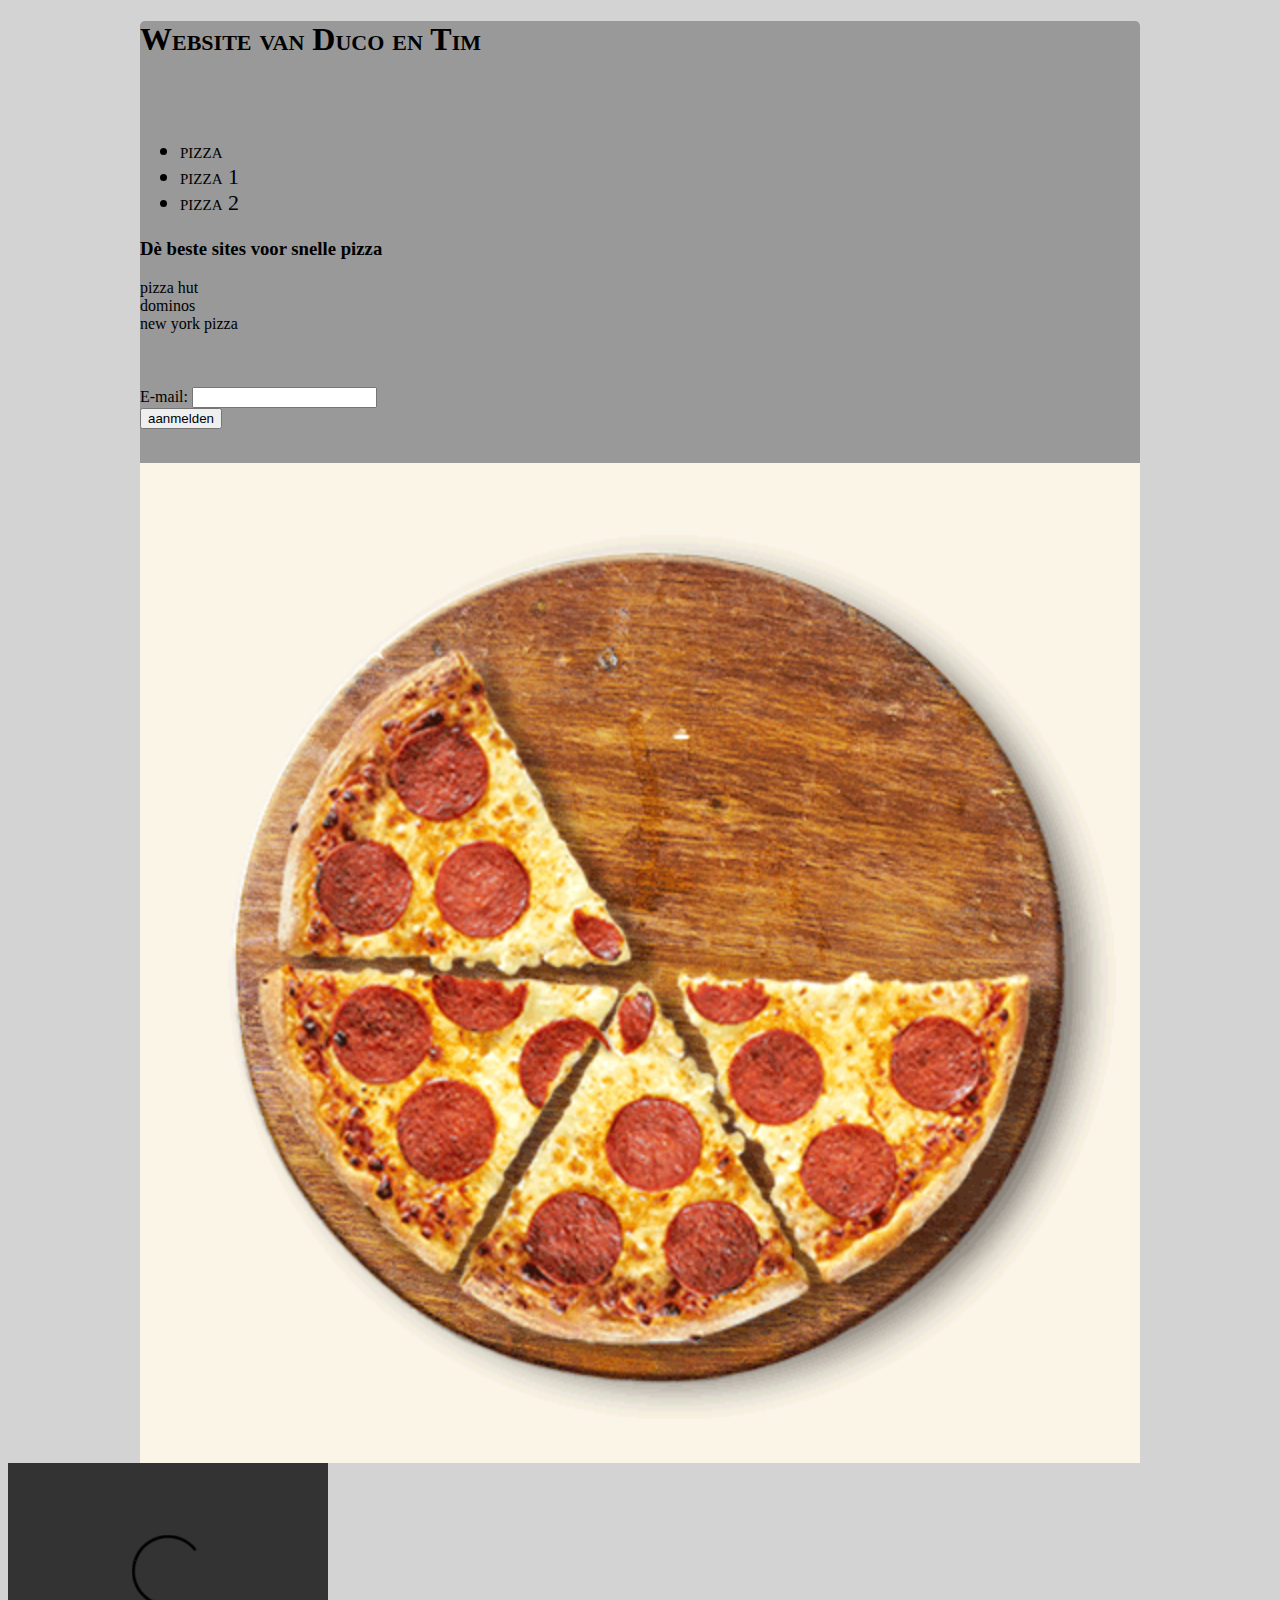
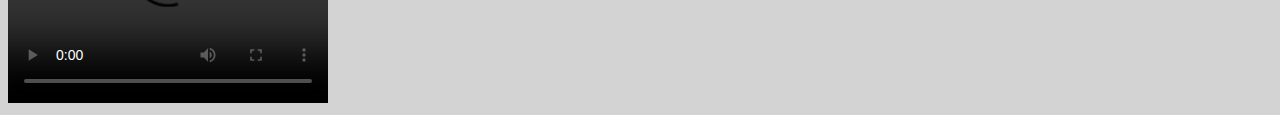
==== index.html @ ecf4a212 "Update index.html" ====
<!DOCTYPE html>
<html>
	<head>
		<title>
			website van duco en Tim
		</title>
<meta charset="utf-8" />
<meta description="de website over pizza">
<link href="style.css" rel="stylesheet">


</head>


</html>
<body>
	<div>

	<h1> Website van Duco en Tim </h1>
	<br>
	<br>
	<ul>	
		<li> <a href="pizza.html">pizza</a> </li>
		<li> <a href="pizza1.html">pizza 1 </a> </li>
		<li> <a href="pizza2.html">pizza 2</a></li>
	
		
		</ul>

<p>
		<h3>Dè beste sites voor snelle pizza</h3>
	<a href="https://pizzahut.nl/"> pizza hut </a><br>
	<a href="https://www.dominos.nl/"> dominos</a><br>
	<a href="https://www.newyorkpizza.nl/"> new york pizza </a><br>
<br>
		<br>
		<br>
		<form action="/action_page.php">
  E-mail: <input type="text" name="username"><br>
  <input type="Submit" value="aanmelden">
</form>
	
	</p>
	<br>
<img src="pizza.gif" width="1000" alt="Een zalige pizza." >
<br>
	
		</div>
<br>
<br>
<br>
<br>

<video width="320" height="240" controls>
  <source src="ONEMINUTEOFPURESATISFACTIONCompilation1.mp4" type="video/mp4">
</video>


</body>
---- style.css ----
body {
	background-color: #d3d3d3;
}

Li{
	display:right;
	margin:"200px";
	font-variant: small-caps;
}

a{
	
	color:#000000;
	text-decoration:none;
}

a:hover{
	color:#0606CC
}

img{
	
	float:right;
}

div{
	width:1000px;
	height:100%;
	background-color:#999999;
	margin-left: auto;
	margin-right: auto;
	border-radius: 5px;
}

ul{
	float:none;
	width:560px;
	font-size: 22px;
	font-variant: small-caps;
	
}
h1{
	font-variant: small-caps;
}
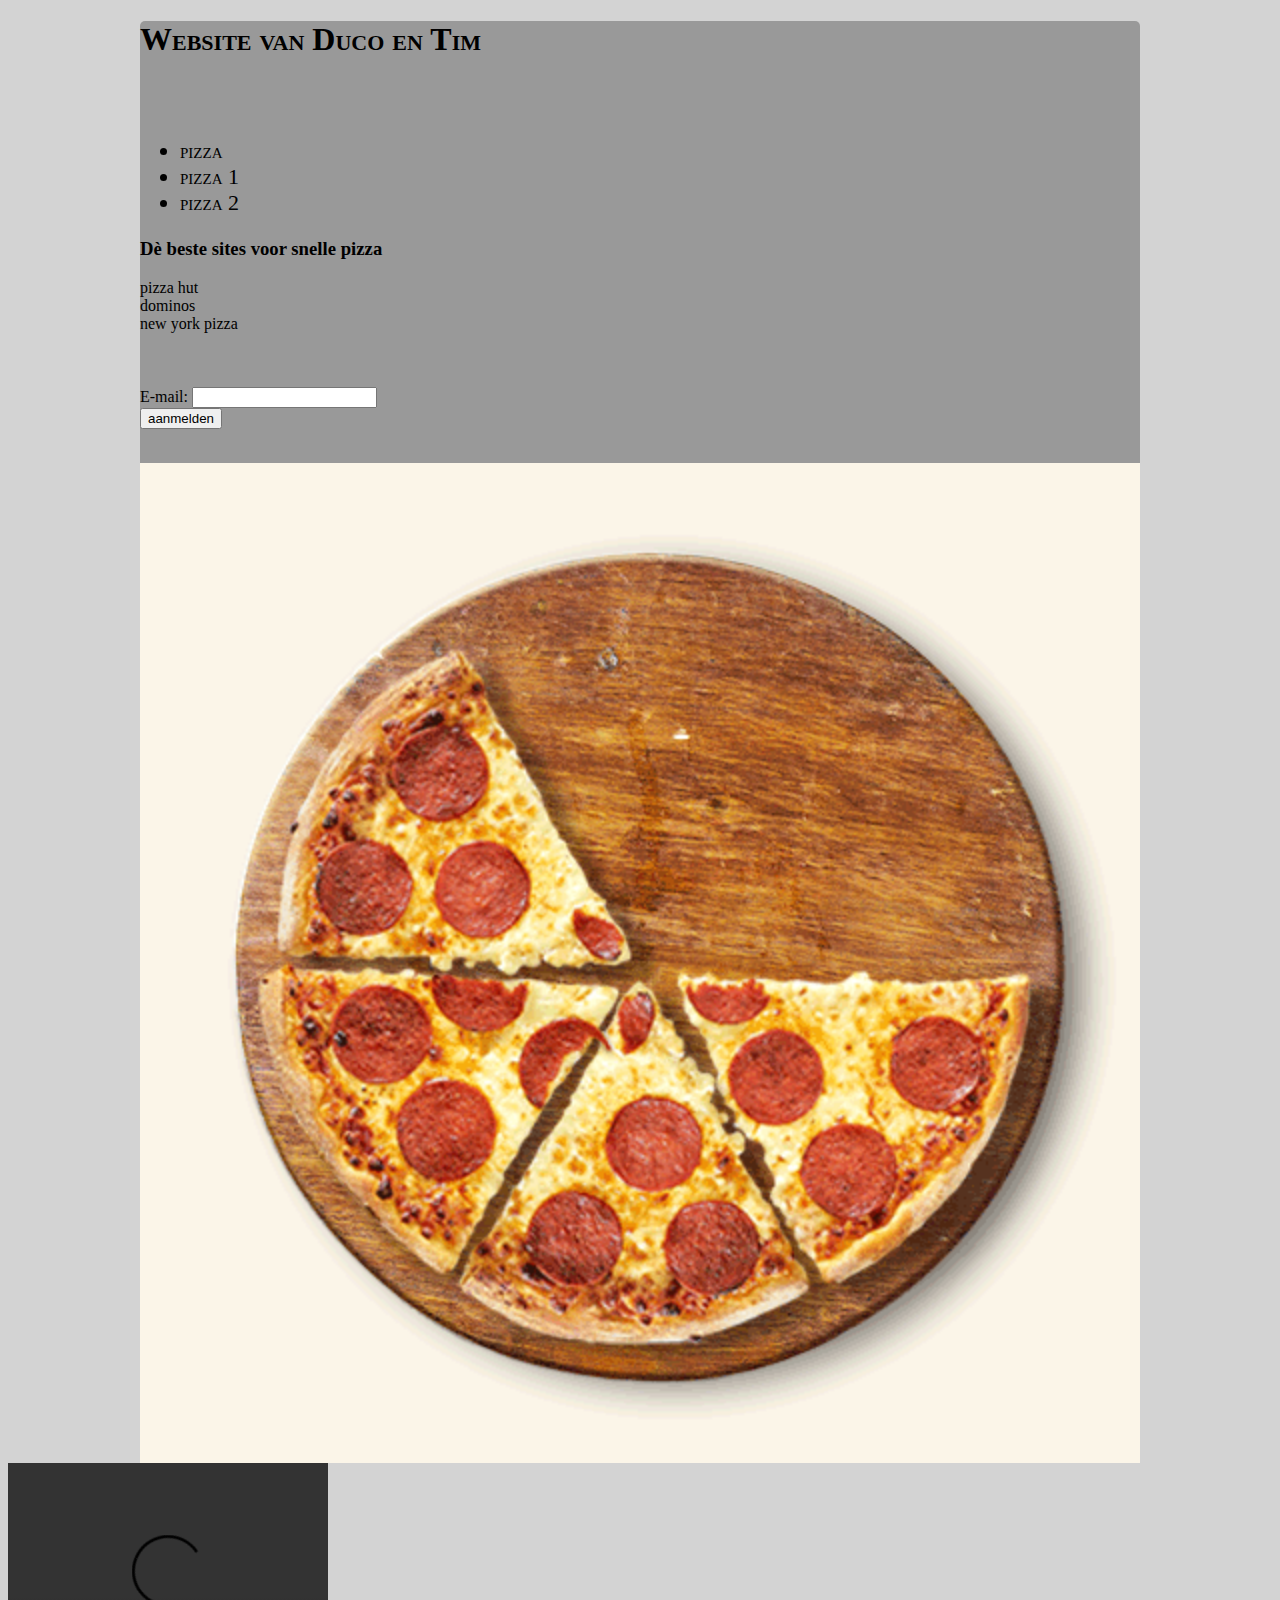
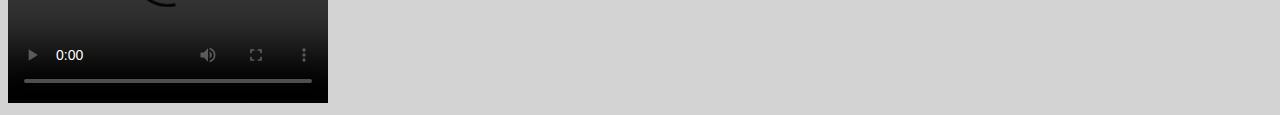
==== commit 4b6a9789: "Update index.html" ====
--- a/index.html
+++ b/index.html
@@ -7,7 +7,7 @@
 <meta charset="utf-8" />
 <meta description="de website over pizza">
 <link href="style.css" rel="stylesheet">
-
+<link rel="shortcut icon" href="pizza klein.png" />
 
 </head>
 
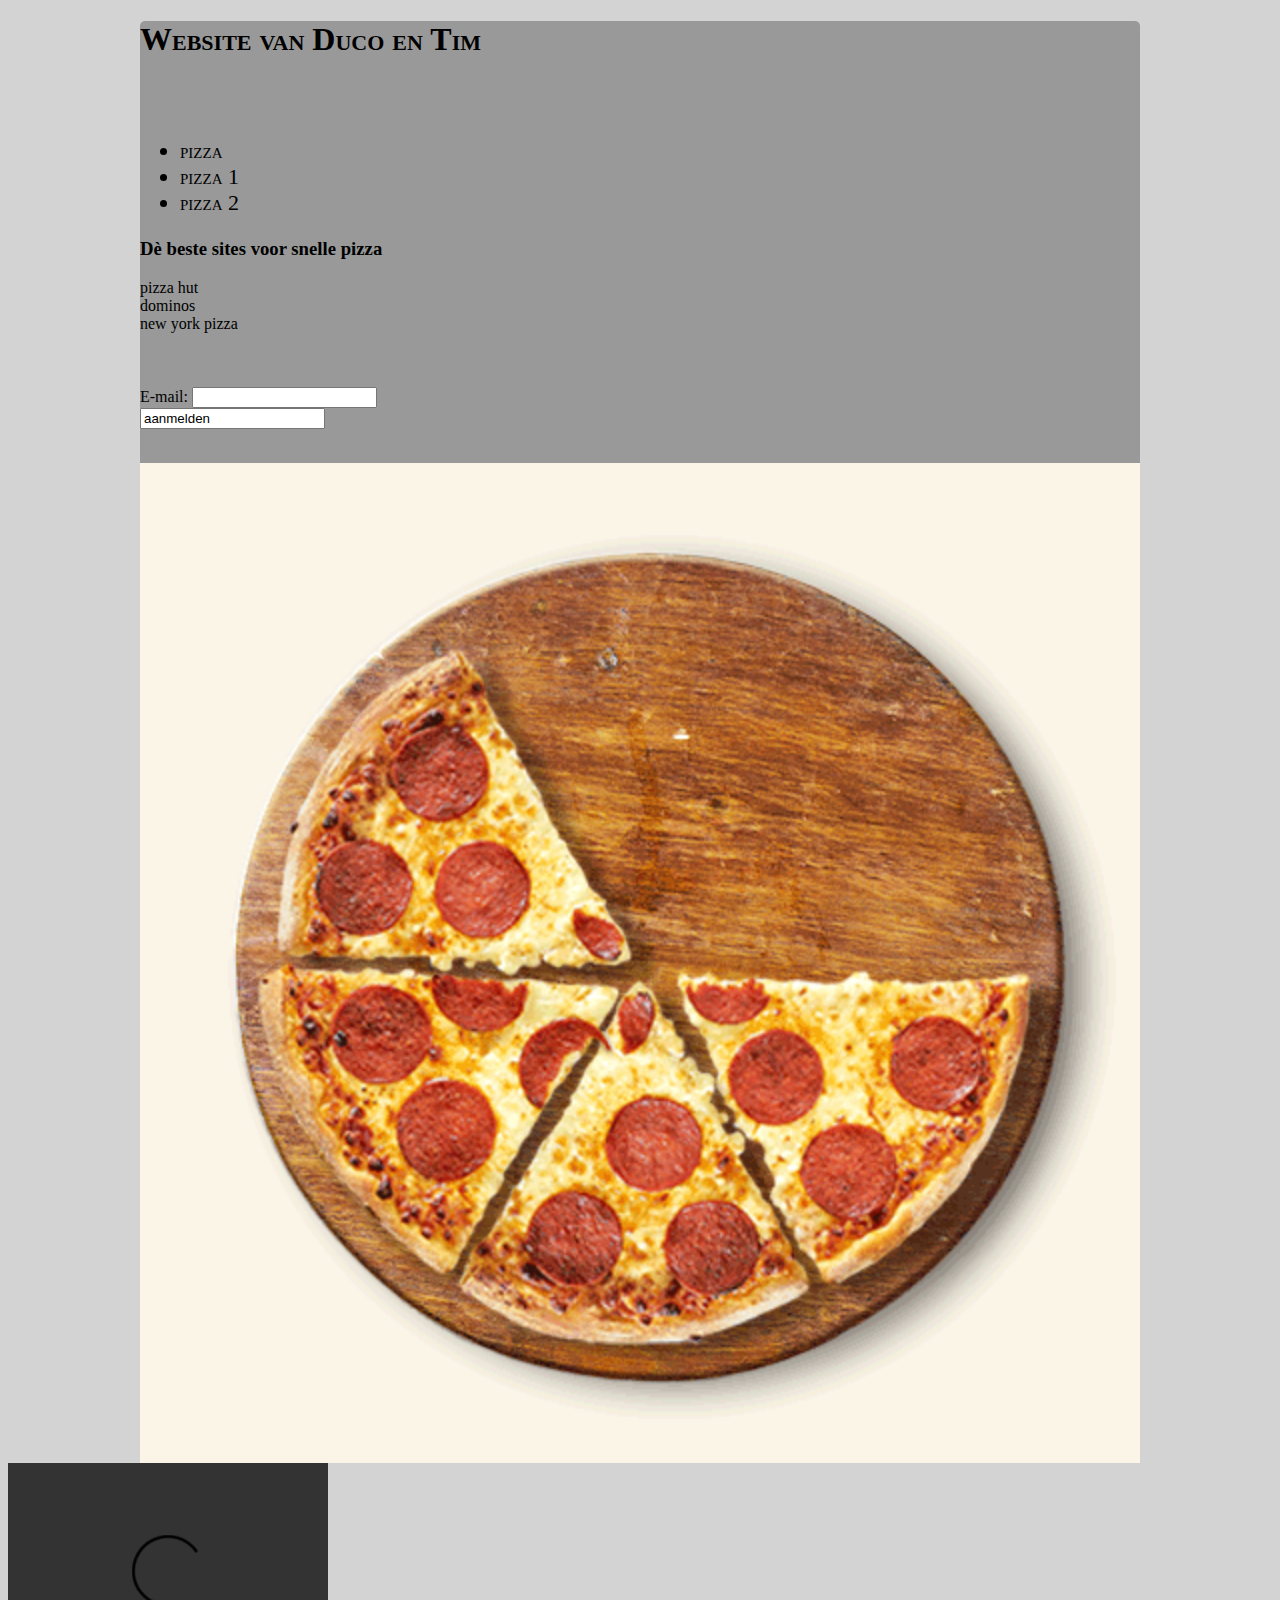
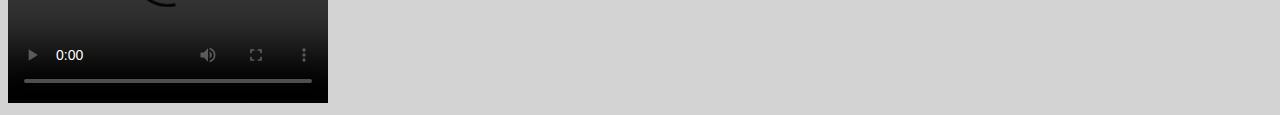
==== commit 9967c8f7: "Update index.html" ====
--- a/index.html
+++ b/index.html
@@ -37,7 +37,7 @@
 		<br>
 		<form action="/action_page.php">
   E-mail: <input type="text" name="username"><br>
-  <input type="Submit" value="aanmelden">
+  <input type="href:https://www.youtube.com/watch?v=g7kLOtt_gYw" value="aanmelden">
 </form>
 	
 	</p>
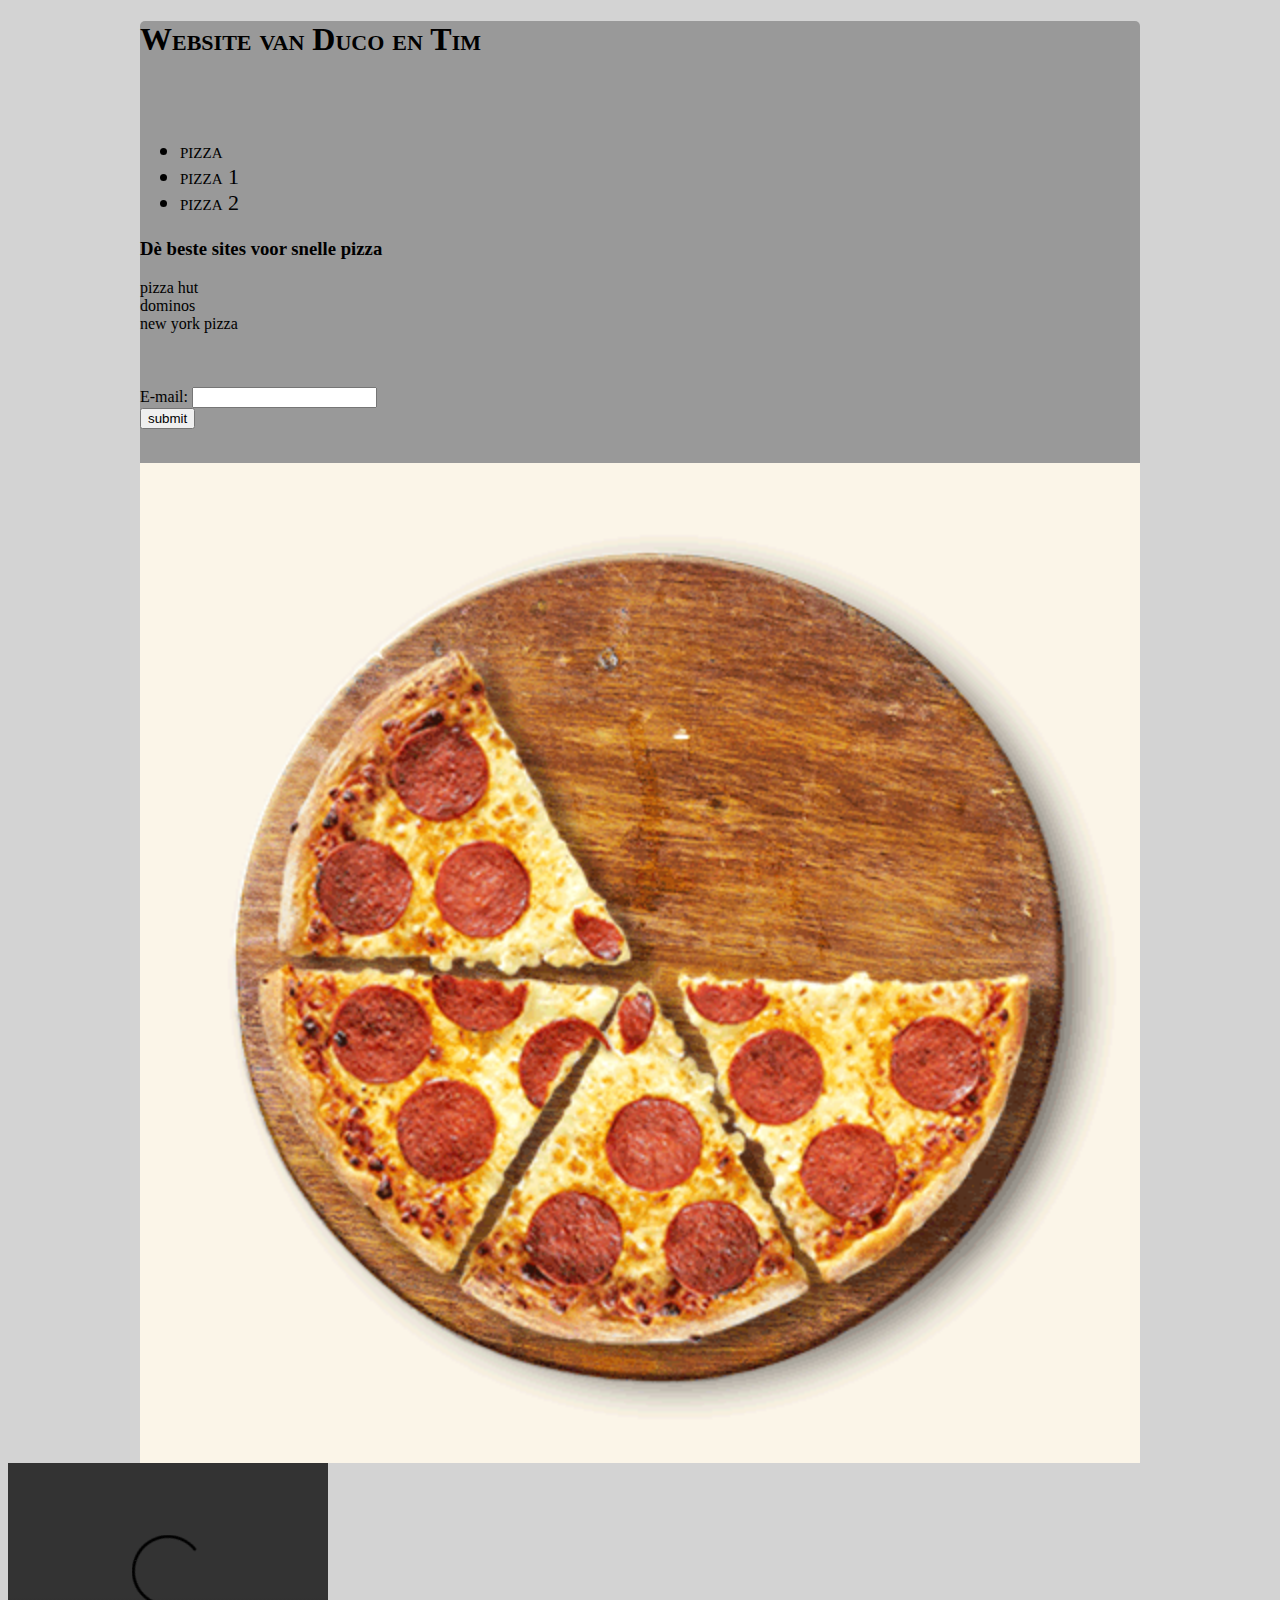
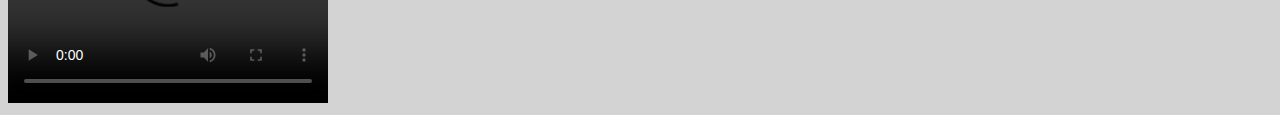
==== commit 1d6ec3cd: "Update index.html" ====
--- a/index.html
+++ b/index.html
@@ -35,9 +35,9 @@
 <br>
 		<br>
 		<br>
-		<form action="/action_page.php">
+<form action="/action_page.php">
   E-mail: <input type="text" name="username"><br>
-  <input type="href:https://www.youtube.com/watch?v=g7kLOtt_gYw" value="aanmelden">
+<button onclick="window.location.href = 'https://www.youtube.com/watch?v=g7kLOtt_gYw';">submit</button>
 </form>
 	
 	</p>
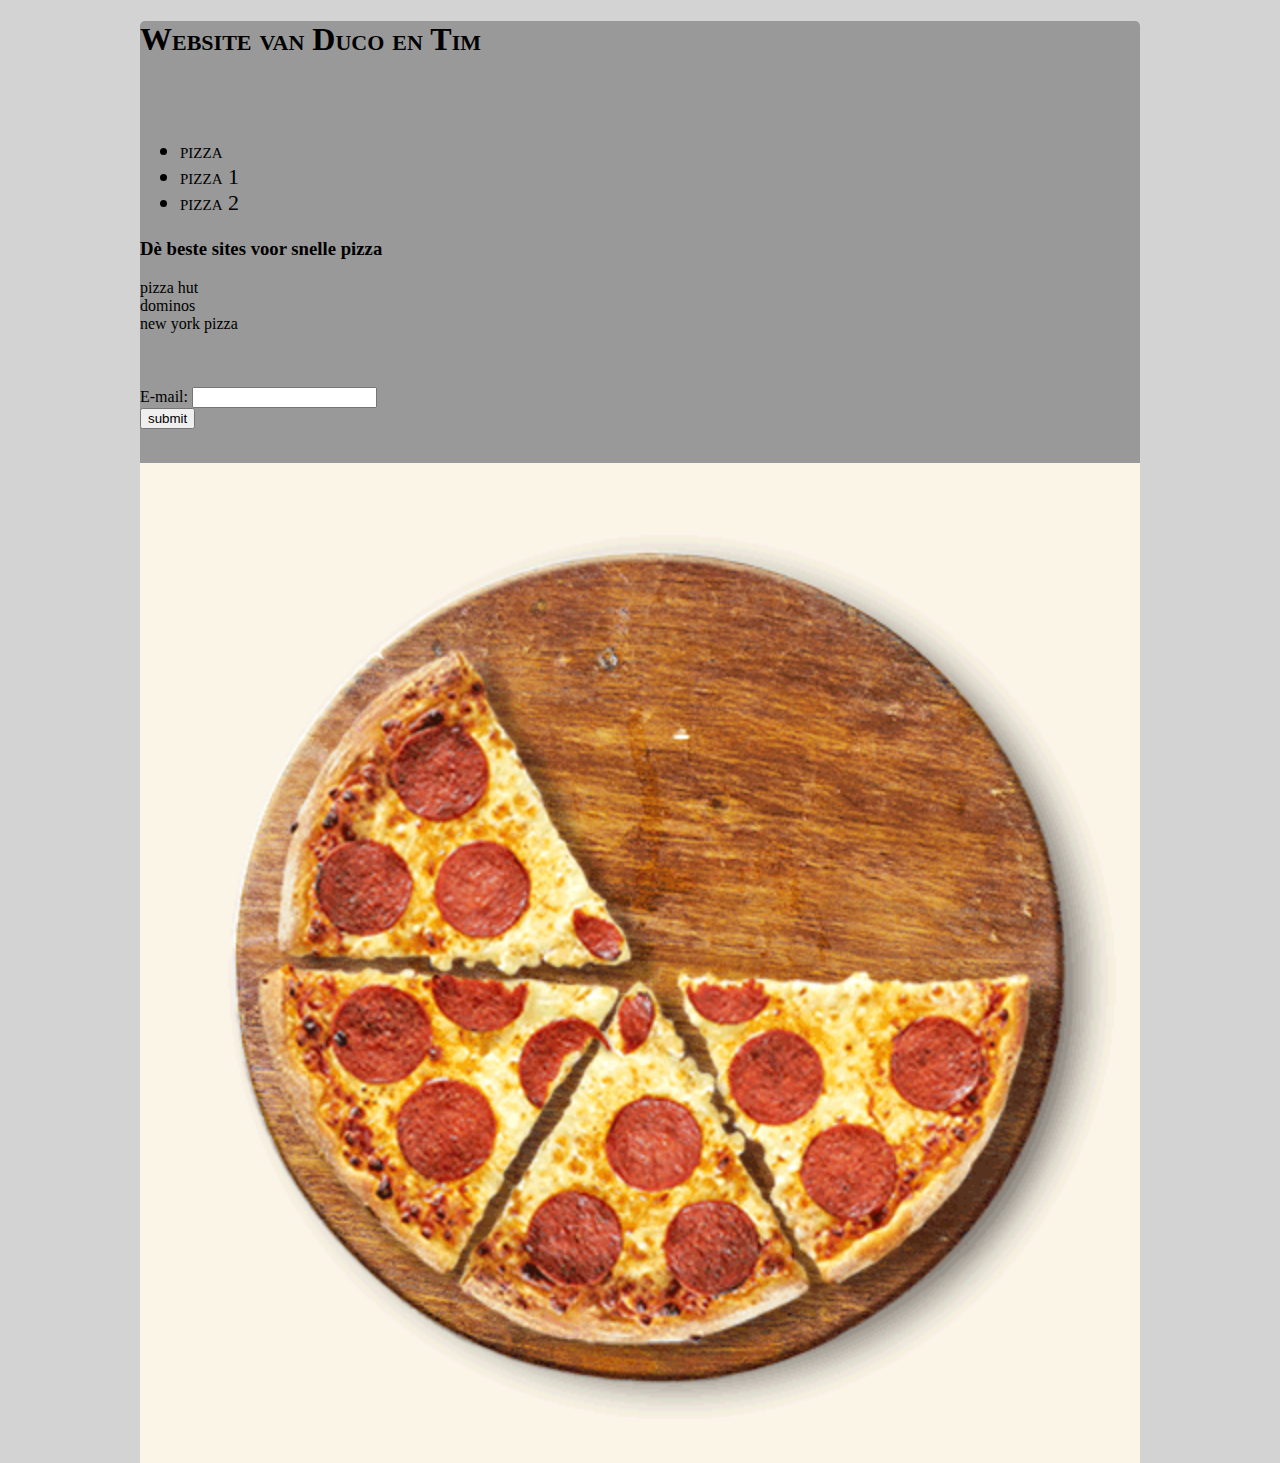
==== commit 1a6bb050: "Update index.html" ====
--- a/index.html
+++ b/index.html
@@ -51,10 +51,6 @@
 <br>
 <br>
 
-<video width="320" height="240" controls>
-  <source src="ONEMINUTEOFPURESATISFACTIONCompilation1.mp4" type="video/mp4">
-</video>
-
 
 </body>
 
--- a/style.css
+++ b/style.css
@@ -1,6 +1,15 @@
 body {
 	background-color: #d3d3d3;
-}
+    -ms-touch-action: none;
+    touch-action: none;
+    -webkit-touch-callout: none;
+    -webkit-user-select: none;
+    -khtml-user-select: none;
+    -moz-user-select: none;
+    -ms-user-select: none;
+    user-select: none;
+    }
+
 
 Li{
 	display:right;
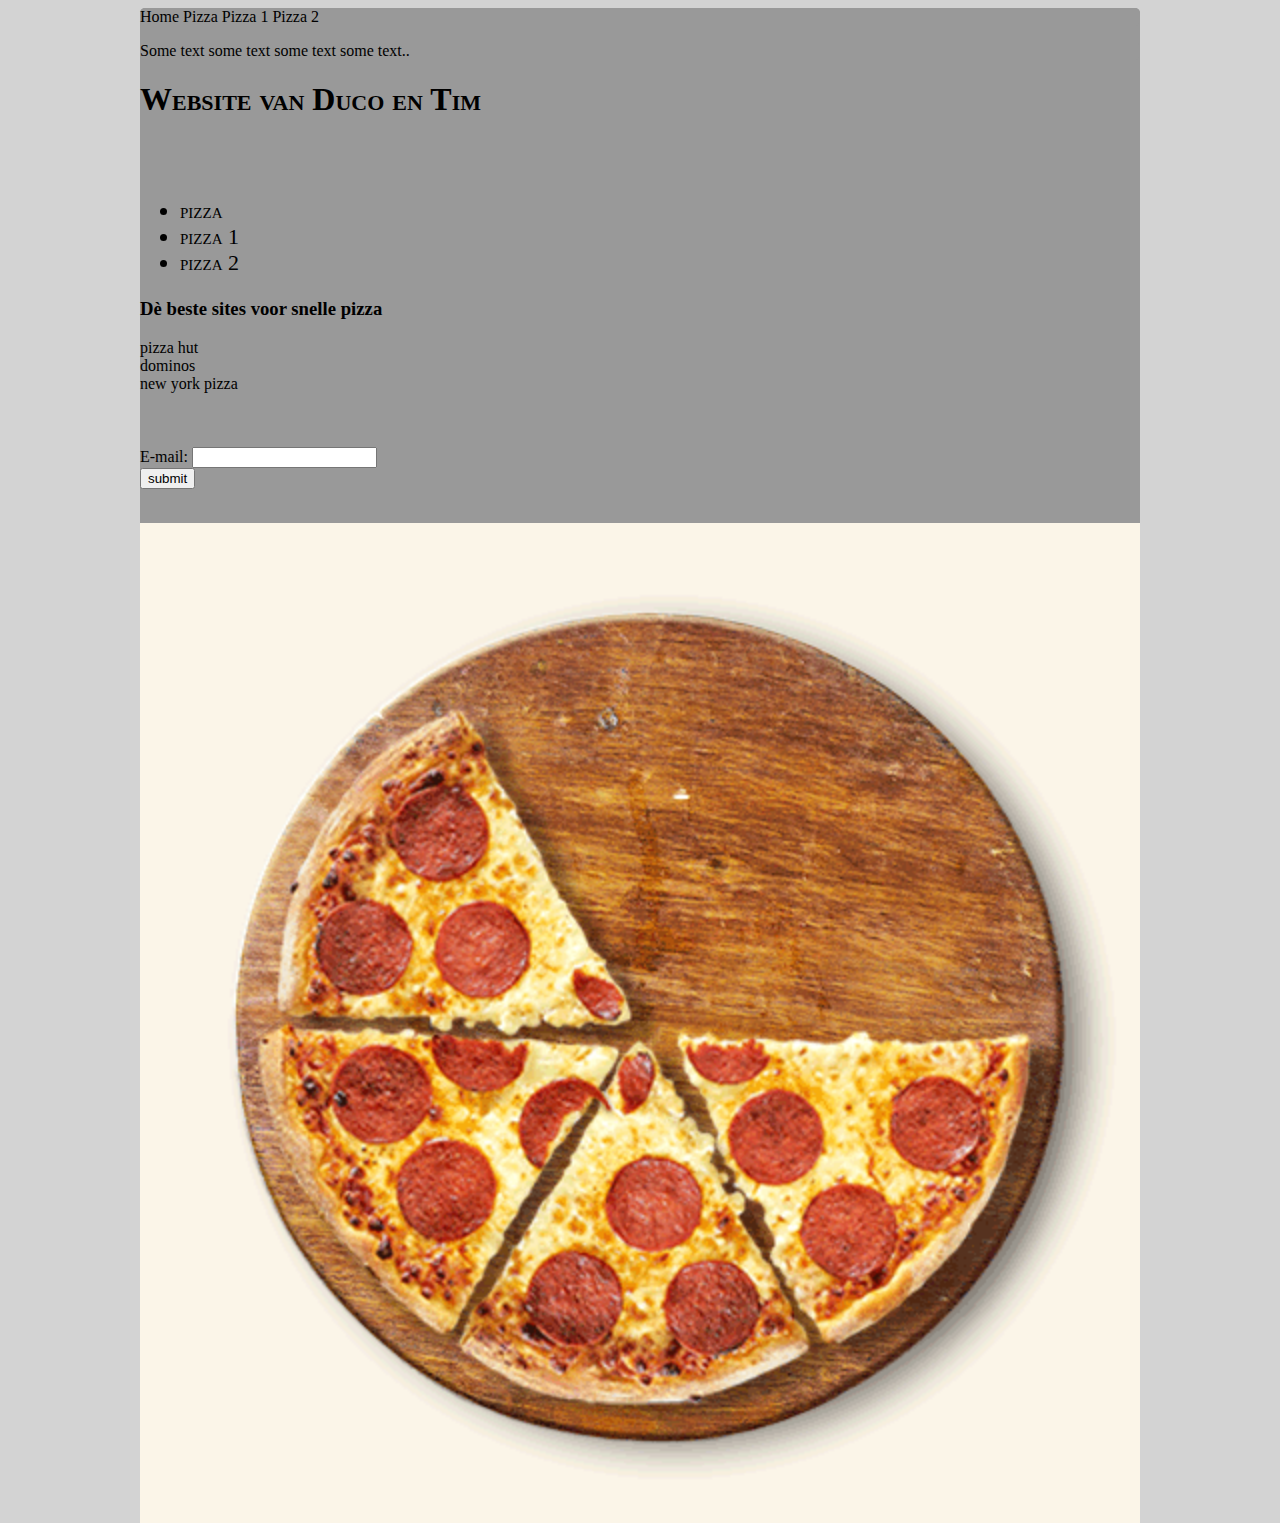
==== commit db980d80: "Update index.html" ====
--- a/index.html
+++ b/index.html
@@ -15,7 +15,16 @@
 </html>
 <body>
 	<div>
+<div class="navbar">
+  <a href="index.html">Home</a>
+  <a href="pizza.html">Pizza</a>
+  <a href="pizza1.html">Pizza 1</a>
+<a href="pizza2.html">Pizza 2</a>
+</div>
 
+<div class="main">
+  <p>Some text some text some text some text..</p>
+</div>
 	<h1> Website van Duco en Tim </h1>
 	<br>
 	<br>
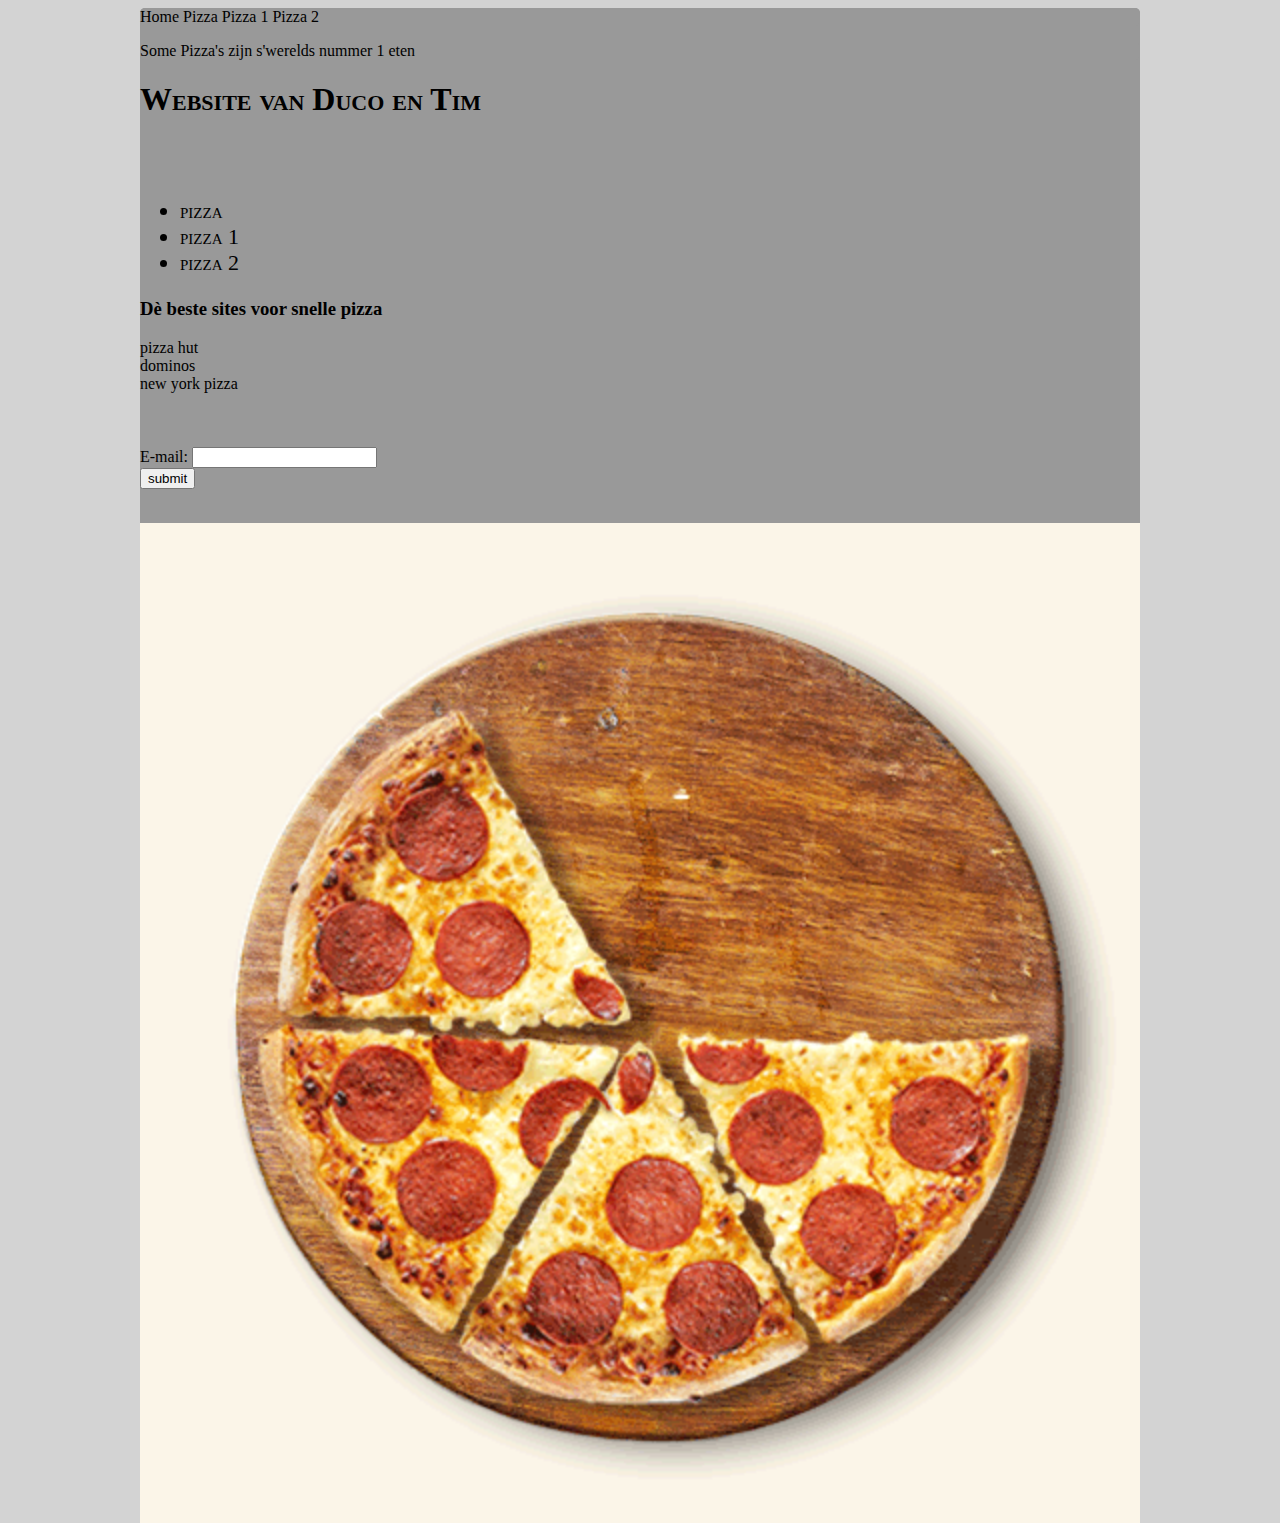
==== commit ecb1dc29: "Update index.html" ====
--- a/index.html
+++ b/index.html
@@ -23,7 +23,7 @@
 </div>
 
 <div class="main">
-  <p>Some text some text some text some text..</p>
+  <p>Some Pizza's zijn s'werelds nummer 1 eten</p>
 </div>
 	<h1> Website van Duco en Tim </h1>
 	<br>
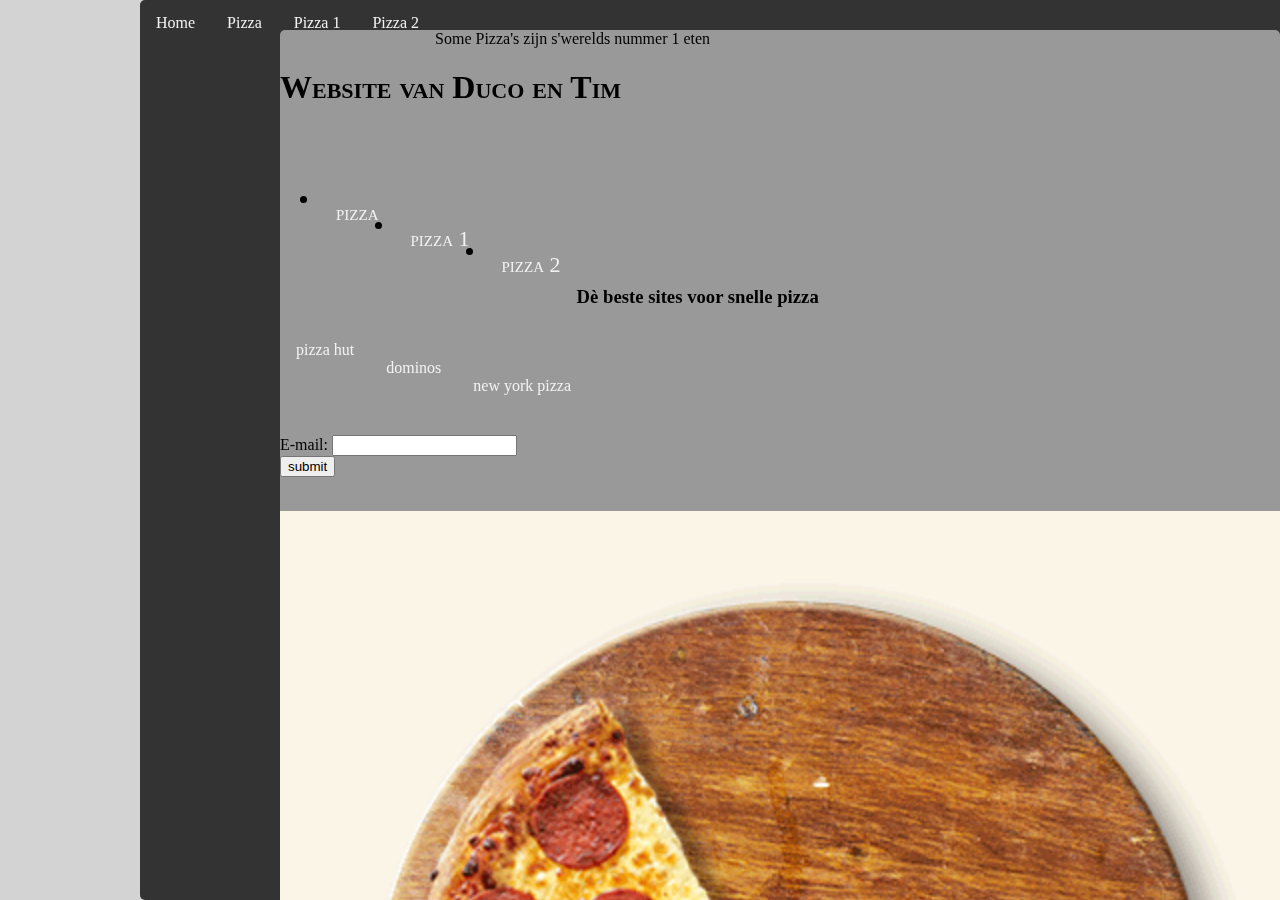
==== commit 04d68172: "Update index.html" ====
--- a/index.html
+++ b/index.html
@@ -20,11 +20,11 @@
   <a href="pizza.html">Pizza</a>
   <a href="pizza1.html">Pizza 1</a>
 <a href="pizza2.html">Pizza 2</a>
-</div>
+
 
 <div class="main">
   <p>Some Pizza's zijn s'werelds nummer 1 eten</p>
-</div>
+
 	<h1> Website van Duco en Tim </h1>
 	<br>
 	<br>
--- a/style.css
+++ b/style.css
@@ -1,3 +1,32 @@
+/* The navigation bar */
+.navbar {
+  overflow: hidden;
+  background-color: #333;
+  position: fixed; /* Set the navbar to fixed position */
+  top: 0; /* Position the navbar at the top of the page */
+  width: 100%; /* Full width */
+}
+
+/* Links inside the navbar */
+.navbar a {
+  float: left;
+  display: block;
+  color: #f2f2f2;
+  text-align: center;
+  padding: 14px 16px;
+  text-decoration: none;
+}
+
+/* Change background on mouse-over */
+.navbar a:hover {
+  background: #ddd;
+  color: black;
+}
+
+/* Main content */
+.main {
+  margin-top: 30px; /* Add a top margin to avoid content overlay */
+}
 body {
 	background-color: #d3d3d3;
     -ms-touch-action: none;
